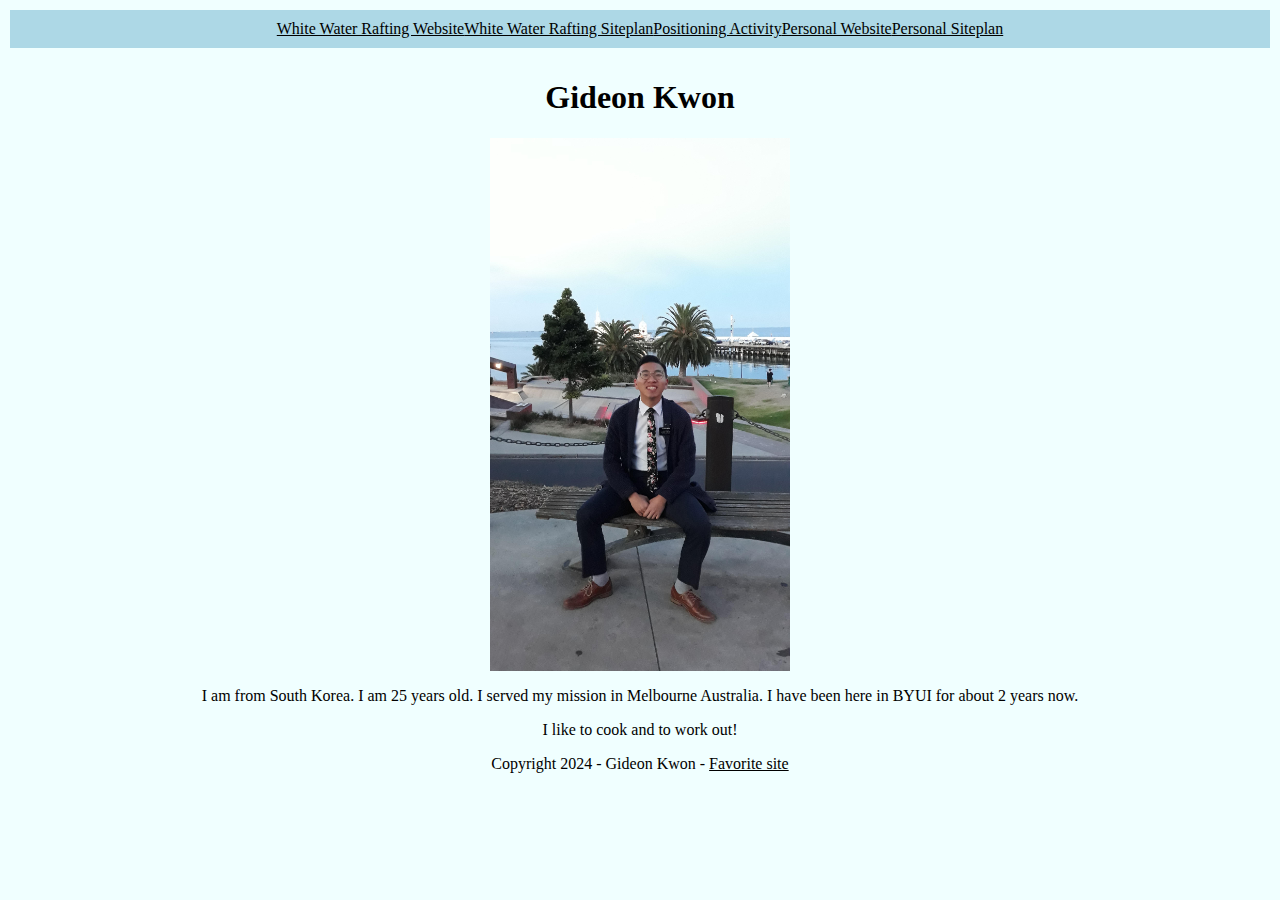
==== index.html @ d764bfa7 "2/3 css" ====
<!DOCTYPE html>
<html lang="en">
<head>
    <meta charset="UTF-8">
    <meta name="viewport" content="width=device-width, initial-scale=1.0">
    <title>WDD130 | Home</title>
    <link rel="stylesheet" href="styles/styles.css">
</head>
<body>
    <header>
        <nav>
            <a href="wwr/index.html">White Water Rafting Website</a>
            <a href="wwr/site-plan-rafting.html">White Water Rafting Siteplan</a>
            <a href="positioning.html">Positioning Activity</a>
            <a href="#">Personal Website</a>
            <a href="#">Personal Siteplan</a>
        </nav>
    </header>
    <main>     
    <h1>Gideon Kwon</h1>
    <img src = "20190419_180311.jpg" alt="It was when I was on my mission." width="300">
    <p>I am from South Korea. I am 25 years old. I served my mission in Melbourne Australia. I have been here in BYUI for about 2 years now.</p>
    <p>I like to cook and to work out!</p>
    </main>
    <footer>
        <p>Copyright 2024 - Gideon Kwon - <a href="https://churchofjesuschrist.org">Favorite site</a></p>
    </footer>
</body>
</html>
---- styles/styles.css ----
/*{
    border: 2px solid red;
}*/
header{
    padding: 10px;
}
body{
    padding:0;
    margin:0;
    background-color: azure;
}
nav{
    padding:10px;
    display:flex;
    justify-content: center;
    background-color: lightblue;
}
.nav_link {
    padding: 10px;
    font-size: 1.3em;
    text-decoration: none;
}

img{
    width: 300px;
    display: block;
    margin: 0 auto;
}
a{
    color: black;
}
h1{
    text-align: center;
}

nav a:hover{
    color: grey;
    background-color: white;
}

#main-title{
    font-size: 3em;
    text-align: center;
}

p{
    text-align: center;
}

#sub-title{
    color: red; 
}
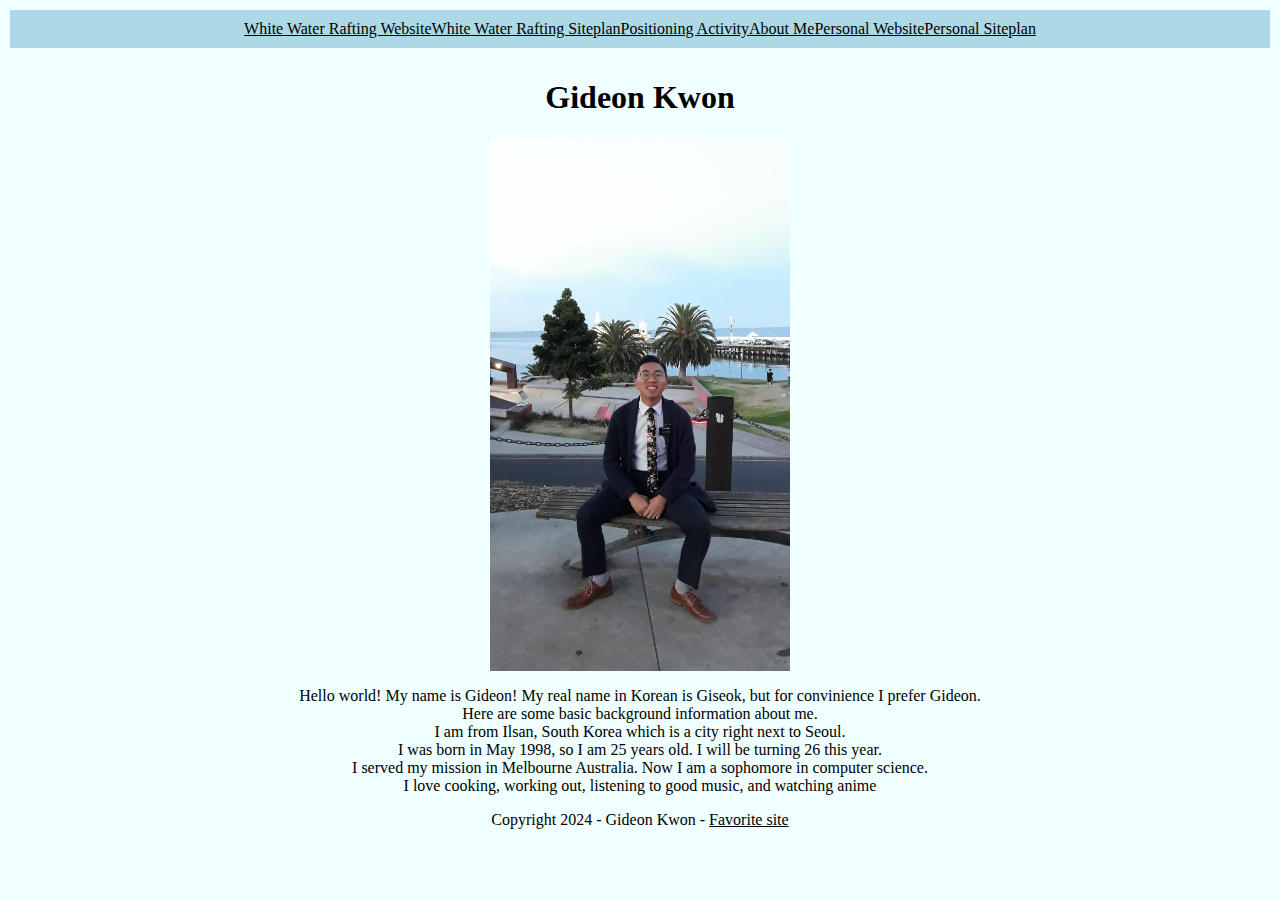
==== commit b07d4b29: "about me paragraph update" ====
--- a/index.html
+++ b/index.html
@@ -12,15 +12,21 @@
             <a href="wwr/index.html">White Water Rafting Website</a>
             <a href="wwr/site-plan-rafting.html">White Water Rafting Siteplan</a>
             <a href="positioning.html">Positioning Activity</a>
+            <a href="#">About Me</a>
             <a href="#">Personal Website</a>
-            <a href="#">Personal Siteplan</a>
+            <a href="pueblos magicos/site-plan.html">Personal Siteplan</a>
         </nav>
     </header>
     <main>     
     <h1>Gideon Kwon</h1>
     <img src = "20190419_180311.jpg" alt="It was when I was on my mission." width="300">
-    <p>I am from South Korea. I am 25 years old. I served my mission in Melbourne Australia. I have been here in BYUI for about 2 years now.</p>
-    <p>I like to cook and to work out!</p>
+    <p>
+        Hello world! My name is Gideon! My real name in Korean is Giseok, but for convinience I prefer Gideon.<br>
+        Here are some basic background information about me.<br>
+        I am from Ilsan, South Korea which is a city right next to Seoul.<br>
+        I was born in May 1998, so I am 25 years old. I will be turning 26 this year.<br>
+        I served my mission in Melbourne Australia. Now I am a sophomore in computer science.<br>
+    I love cooking, working out, listening to good music, and watching anime</p>
     </main>
     <footer>
         <p>Copyright 2024 - Gideon Kwon - <a href="https://churchofjesuschrist.org">Favorite site</a></p>
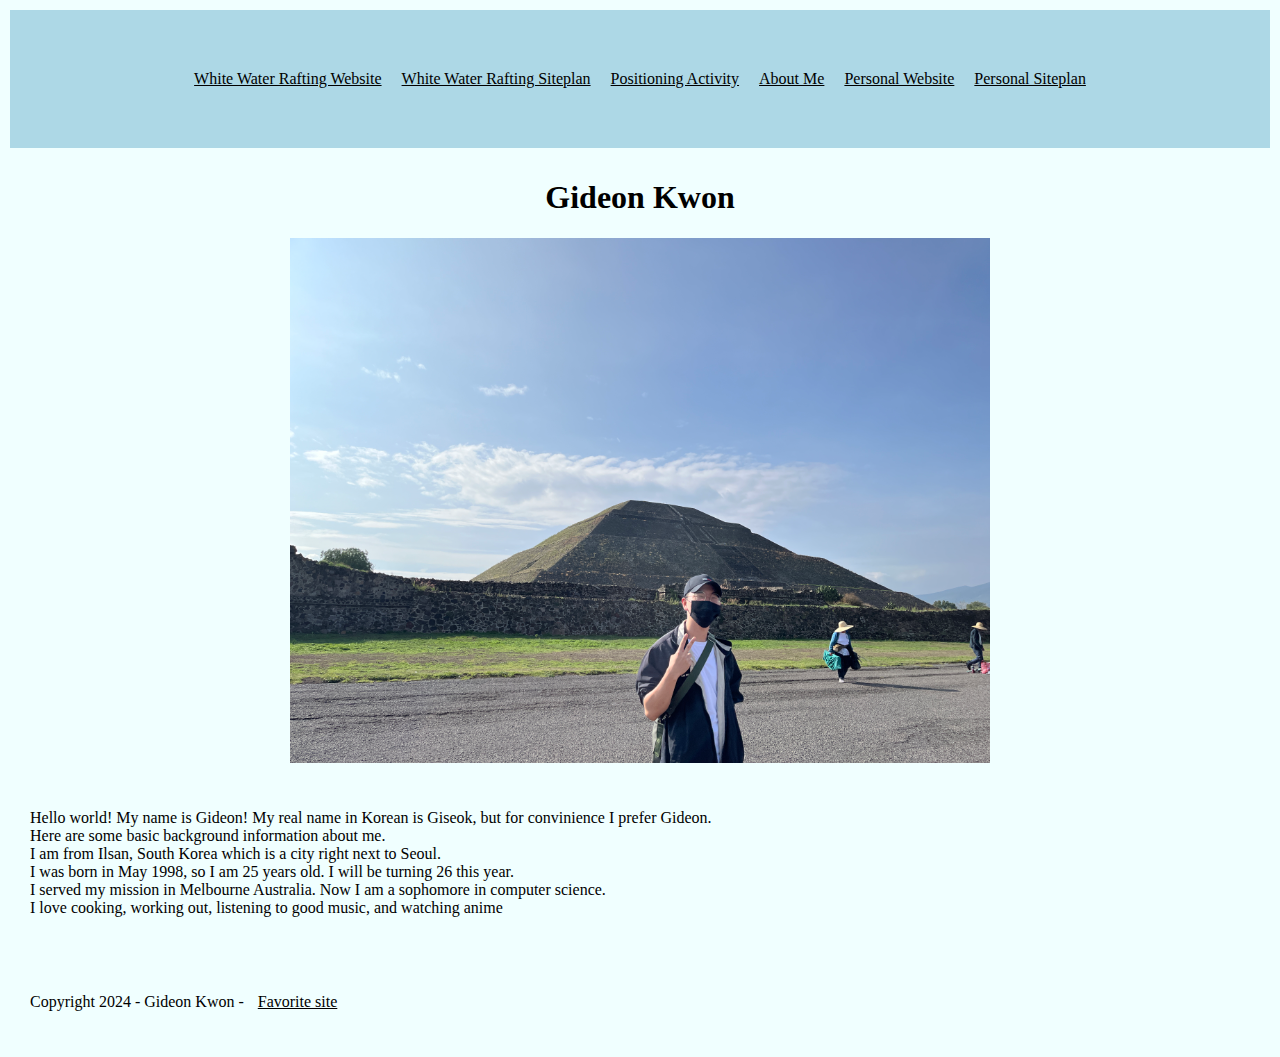
==== commit d08d6234: "main page updated" ====
--- a/index.html
+++ b/index.html
@@ -12,16 +12,17 @@
             <a href="wwr/index.html">White Water Rafting Website</a>
             <a href="wwr/site-plan-rafting.html">White Water Rafting Siteplan</a>
             <a href="positioning.html">Positioning Activity</a>
-            <a href="#">About Me</a>
-            <a href="#">Personal Website</a>
-            <a href="pueblos magicos/site-plan.html">Personal Siteplan</a>
+            <a href="index.html">About Me</a>
+            <a href="pueblos_magicos/index.html">Personal Website</a>
+            <a href="pueblos_magicos/site-plan.html">Personal Siteplan</a>
         </nav>
     </header>
     <main>     
     <h1>Gideon Kwon</h1>
-    <img src = "20190419_180311.jpg" alt="It was when I was on my mission." width="300">
+    <img src = "images/IMG-2794.JPG" alt="It was when I was on my mission.">
     <p>
-        Hello world! My name is Gideon! My real name in Korean is Giseok, but for convinience I prefer Gideon.<br>
+        Hello world! My name is Gideon! My real name in Korean is Giseok,
+         but for convinience I prefer Gideon.<br>
         Here are some basic background information about me.<br>
         I am from Ilsan, South Korea which is a city right next to Seoul.<br>
         I was born in May 1998, so I am 25 years old. I will be turning 26 this year.<br>
--- a/styles/styles.css
+++ b/styles/styles.css
@@ -10,7 +10,7 @@
     background-color: azure;
 }
 nav{
-    padding:10px;
+    padding:50px;
     display:flex;
     justify-content: center;
     background-color: lightblue;
@@ -22,12 +22,13 @@
 }
 
 img{
-    width: 300px;
+    width: 700px;
     display: block;
     margin: 0 auto;
 }
 a{
     color: black;
+    padding: 10px;
 }
 h1{
     text-align: center;
@@ -44,7 +45,8 @@
 }
 
 p{
-    text-align: center;
+    padding: 30px;
+    text-align: left;
 }
 
 #sub-title{
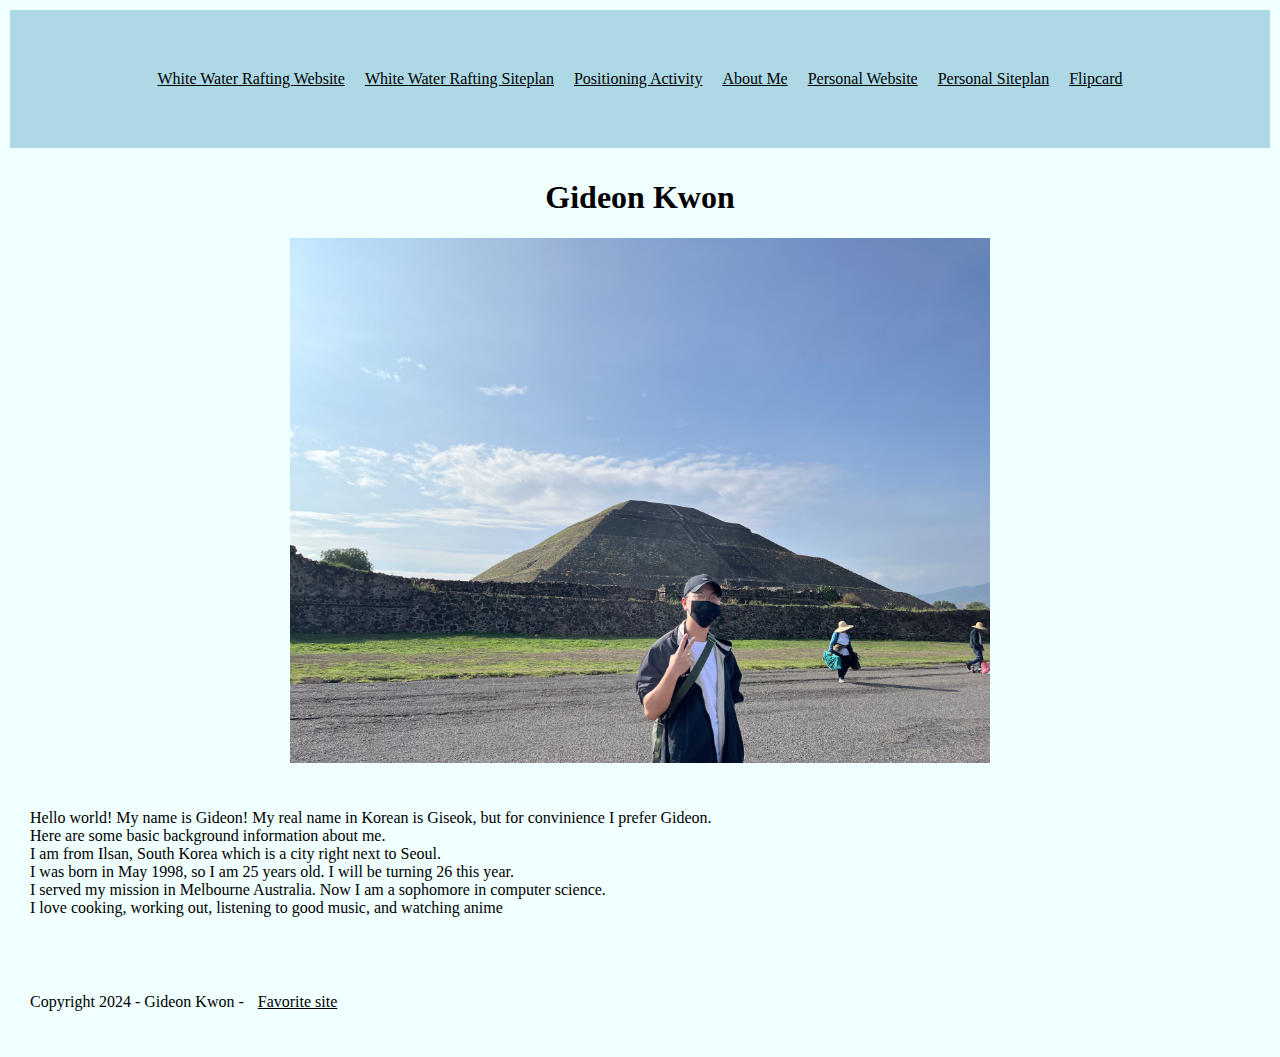
==== commit c626c4d9: "flipcard link updated" ====
--- a/index.html
+++ b/index.html
@@ -15,6 +15,7 @@
             <a href="index.html">About Me</a>
             <a href="pueblos_magicos/index.html">Personal Website</a>
             <a href="pueblos_magicos/site-plan.html">Personal Siteplan</a>
+            <a href="flipcard/flipcard.html">Flipcard</a>
         </nav>
     </header>
     <main>     
